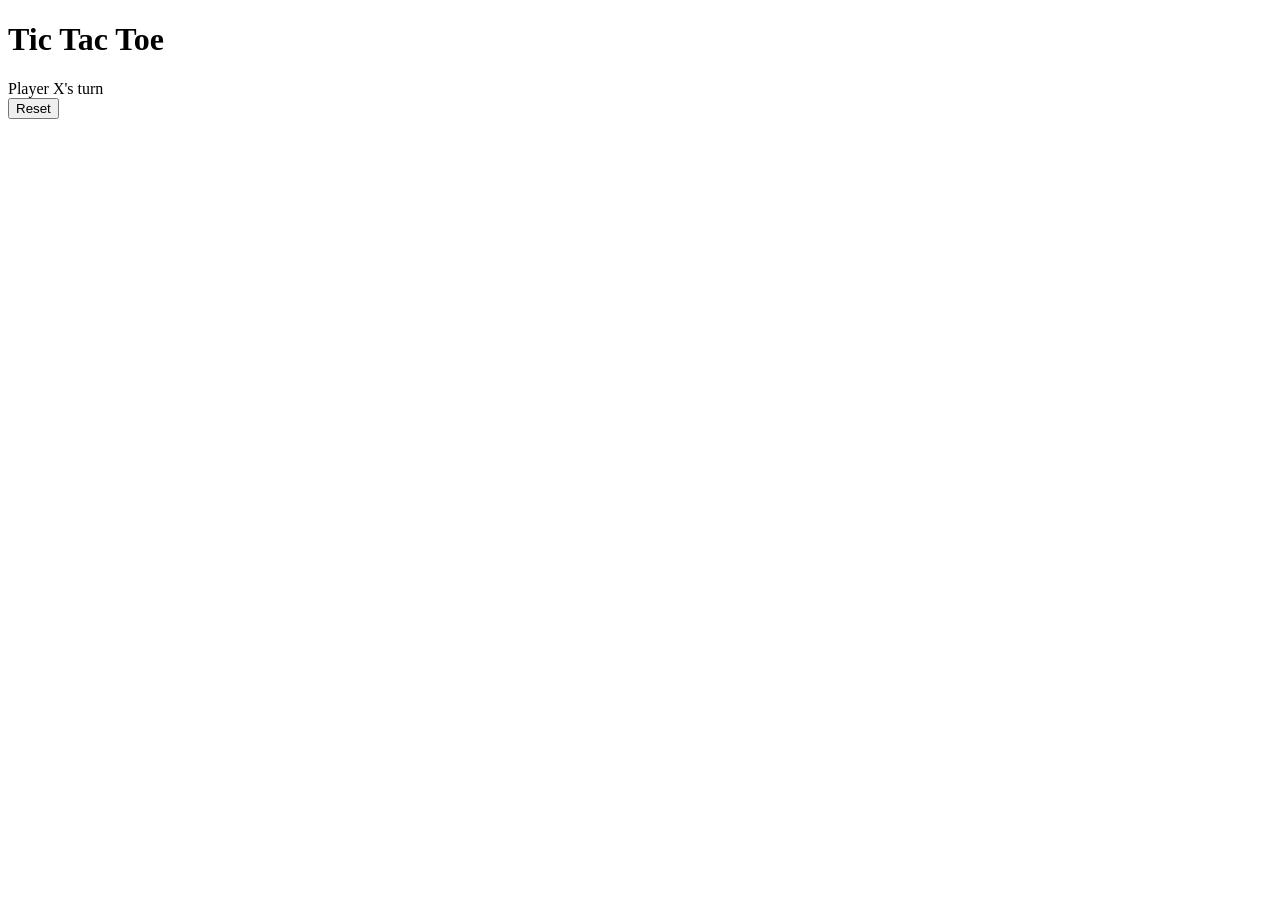
==== jsLabTask3/index.html @ 56080803 "Implement html for tic tac toe" ====
<!DOCTYPE html>
<html lang="en">
<head>
    <meta charset="UTF-8">
    <meta name="viewport" content="width=device-width, initial-scale=1.0">
    <title>js lab task 2</title>
    <link rel="stylesheet" href="style.css">
</head>
<body>
    <h1>Tic Tac Toe</h1>

    <div id="status">Player X's turn</div>

    <div id="board">
        <div class="cell"></div>
        <div class="cell"></div>
        <div class="cell"></div>
        <div class="cell"></div>
        <div class="cell"></div>
        <div class="cell"></div>
        <div class="cell"></div>
        <div class="cell"></div>
        <div class="cell"></div>
    </div>

    <input type="button" id="resetBtn" value="Reset" />

    <script src="scrip.js"></script>
</body>
</html>
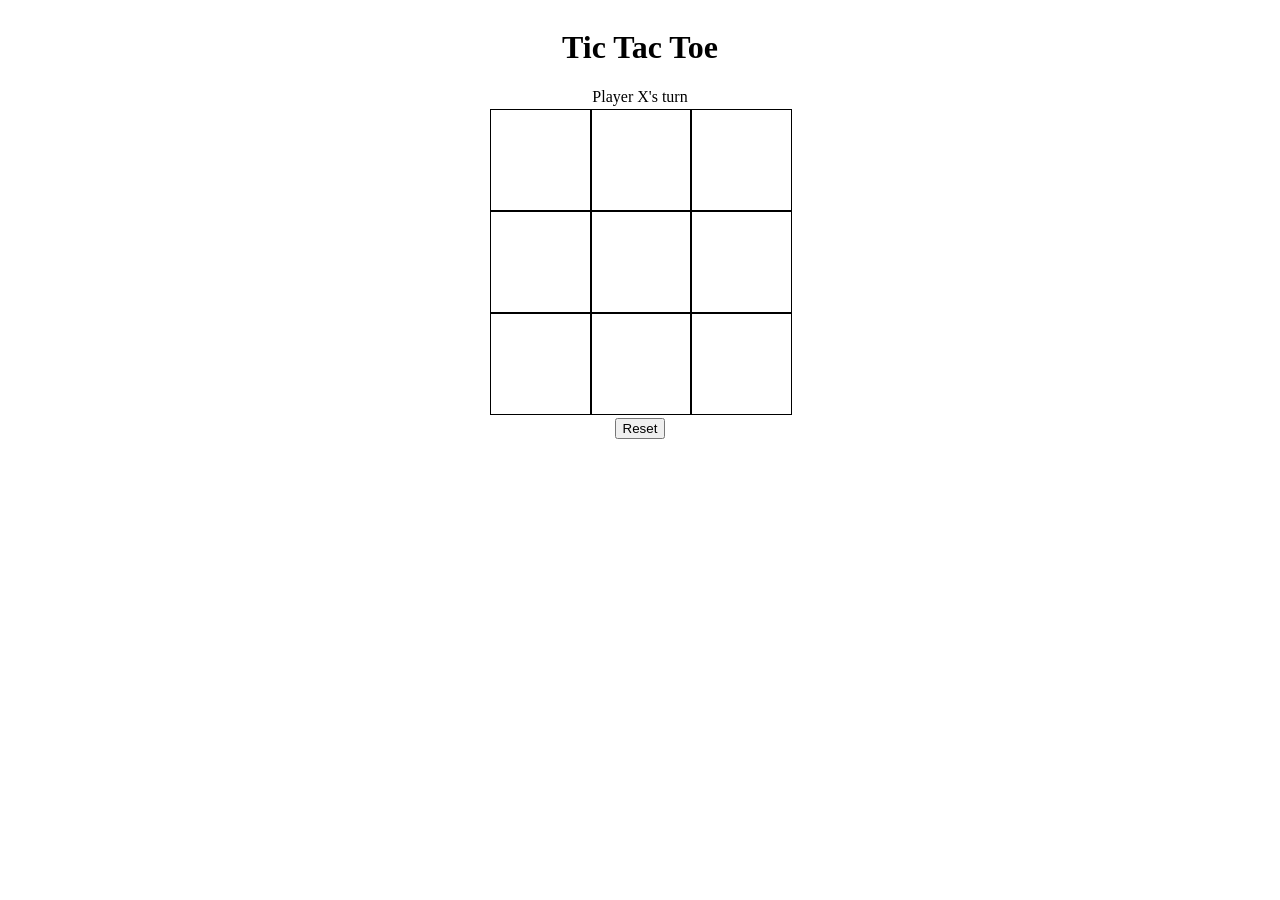
==== commit 7f2c2ced: "Implement css for tic tac toe" ====
--- a/jsLabTask3/index.html
+++ b/jsLabTask3/index.html
@@ -7,23 +7,25 @@
     <link rel="stylesheet" href="style.css">
 </head>
 <body>
-    <h1>Tic Tac Toe</h1>
+    <div>
+        <h1>Tic Tac Toe</h1>
 
-    <div id="status">Player X's turn</div>
+        <div id="status">Player X's turn</div>
 
-    <div id="board">
-        <div class="cell"></div>
-        <div class="cell"></div>
-        <div class="cell"></div>
-        <div class="cell"></div>
-        <div class="cell"></div>
-        <div class="cell"></div>
-        <div class="cell"></div>
-        <div class="cell"></div>
-        <div class="cell"></div>
+        <div id="board">
+            <div class="cell"></div>
+            <div class="cell"></div>
+            <div class="cell"></div>
+            <div class="cell"></div>
+            <div class="cell"></div>
+            <div class="cell"></div>
+            <div class="cell"></div>
+            <div class="cell"></div>
+            <div class="cell"></div>
+        </div>
+
+        <input type="button" id="resetBtn" value="Reset" />
     </div>
-
-    <input type="button" id="resetBtn" value="Reset" />
 
     <script src="scrip.js"></script>
 </body>
--- a/jsLabTask3/style.css
+++ b/jsLabTask3/style.css
@@ -0,0 +1,25 @@
+body {
+    display: flex;
+    flex-direction: column;
+    justify-content: center;
+    align-items: center;
+    text-align: center;
+}
+
+#board{
+    width:300px;
+    margin: 3px 6px;
+    display:grid;
+    grid-template-columns:repeat(3,100px);
+}
+
+.cell{
+    width:100px;
+    height:100px;
+    border:1px solid black;
+    font-size:40px;
+    display:flex;
+    align-items:center;
+    justify-content:center;
+    cursor:pointer;
+}
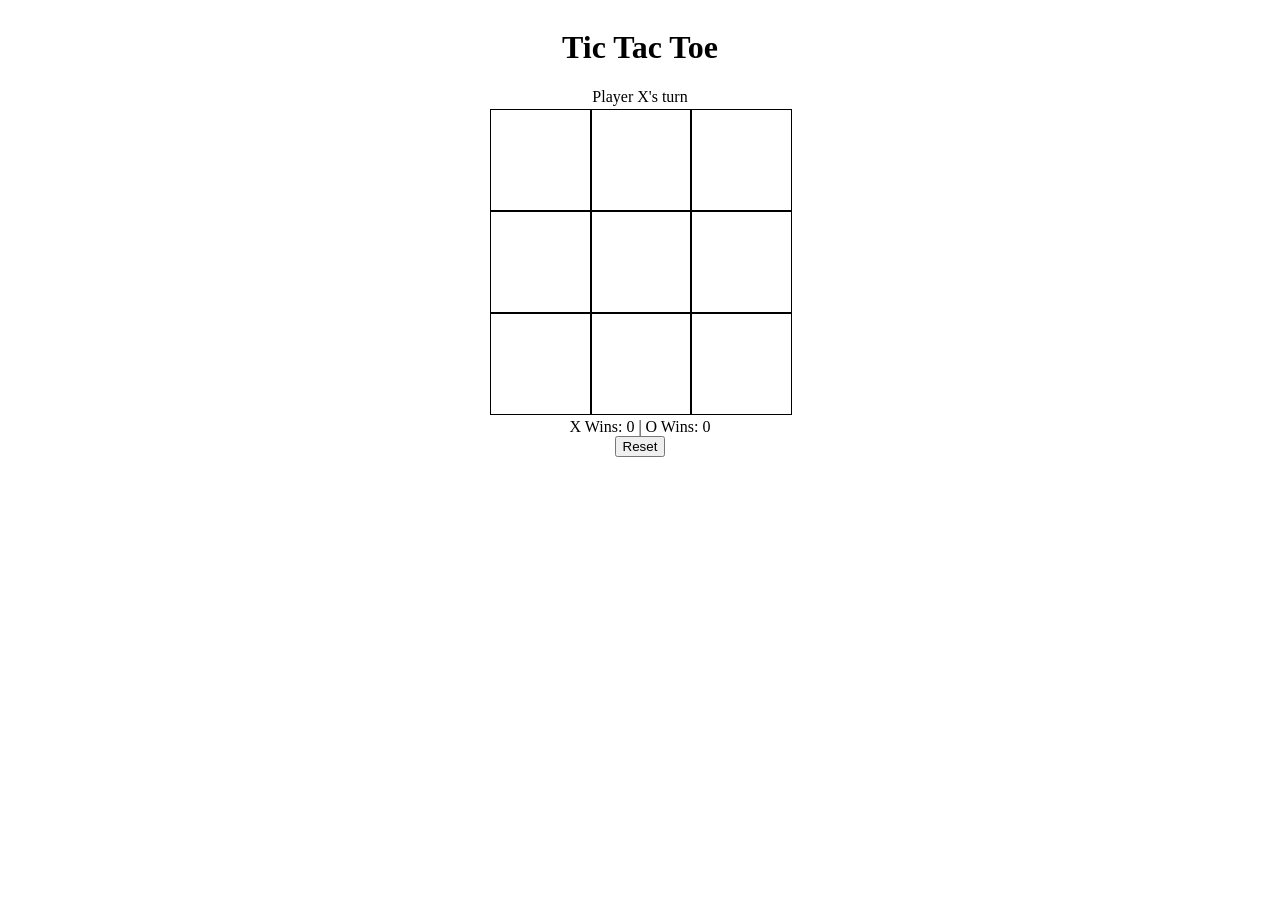
==== commit 3645687f: "Implemented full js logic for tic tac toe game" ====
--- a/jsLabTask3/index.html
+++ b/jsLabTask3/index.html
@@ -24,6 +24,10 @@
             <div class="cell"></div>
         </div>
 
+        <div id="scoreboard">
+            X Wins: <span id="xScore">0</span> | O Wins: <span id="oScore">0</span>
+        </div>
+
         <input type="button" id="resetBtn" value="Reset" />
     </div>
 
--- a/jsLabTask3/style.css
+++ b/jsLabTask3/style.css
@@ -22,4 +22,8 @@
     align-items:center;
     justify-content:center;
     cursor:pointer;
+}
+
+.cell.win {
+    background-color: yellow;
 }
